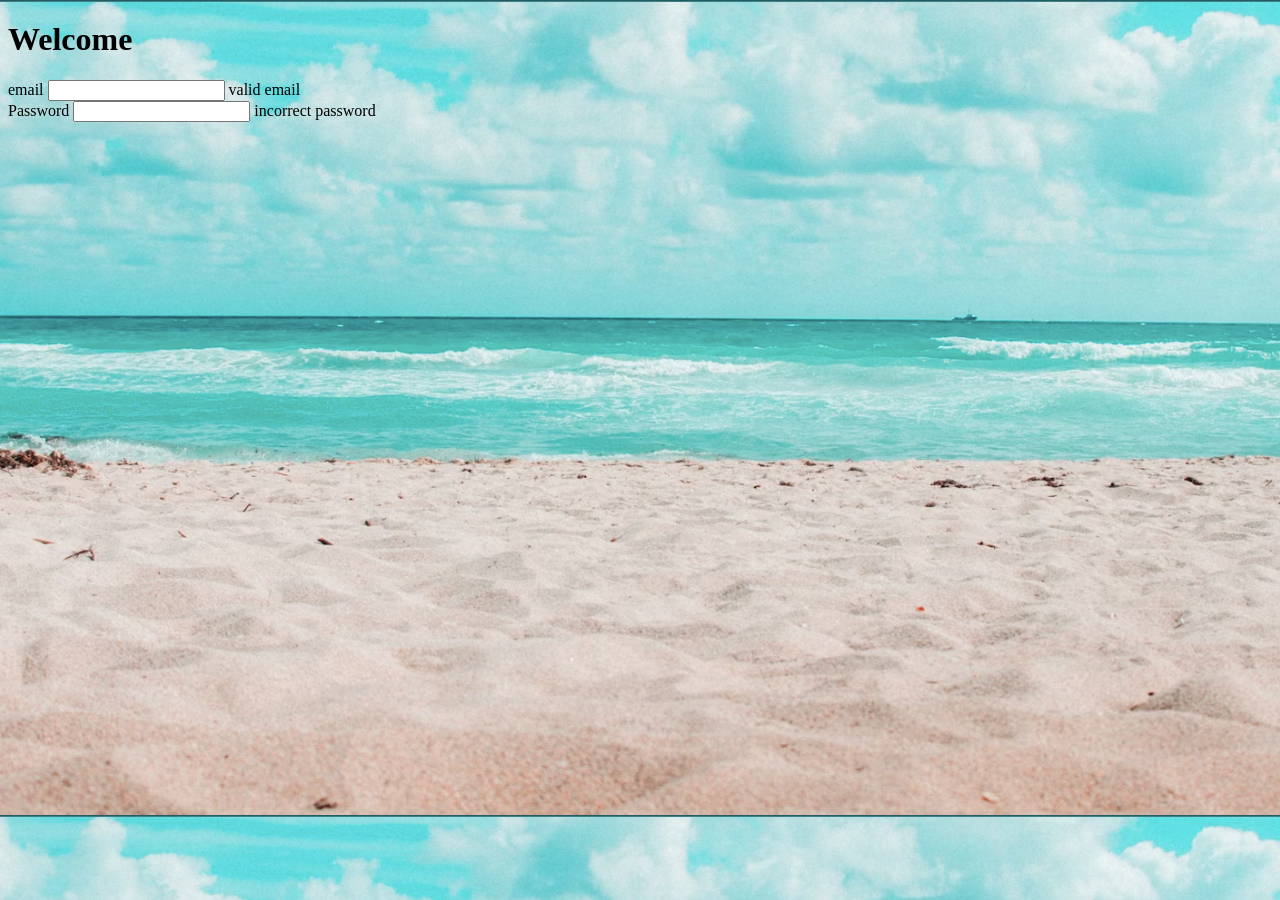
==== index.html @ 4968af8a "Lunga" ====
<!DOCTYPE html>
<html>
<head>
<style>
body {
  
  background: #ffffff url("Screenshot 2024-07-16 at 10.28.54 PM.png")  ;

}
</style>
</head>
<body>
<Div>
    <h1>Welcome</h1>
    <form action="">

        <div>
            <label for="">email</label>
            <input type="text">
            <label for="">valid email</label>
        </div>

        <div>
            <label for="">Password</label>
            <input type="password">
            <label for="" >incorrect password</label>
        </div>
    </form>


</Div>



</body>
</html>
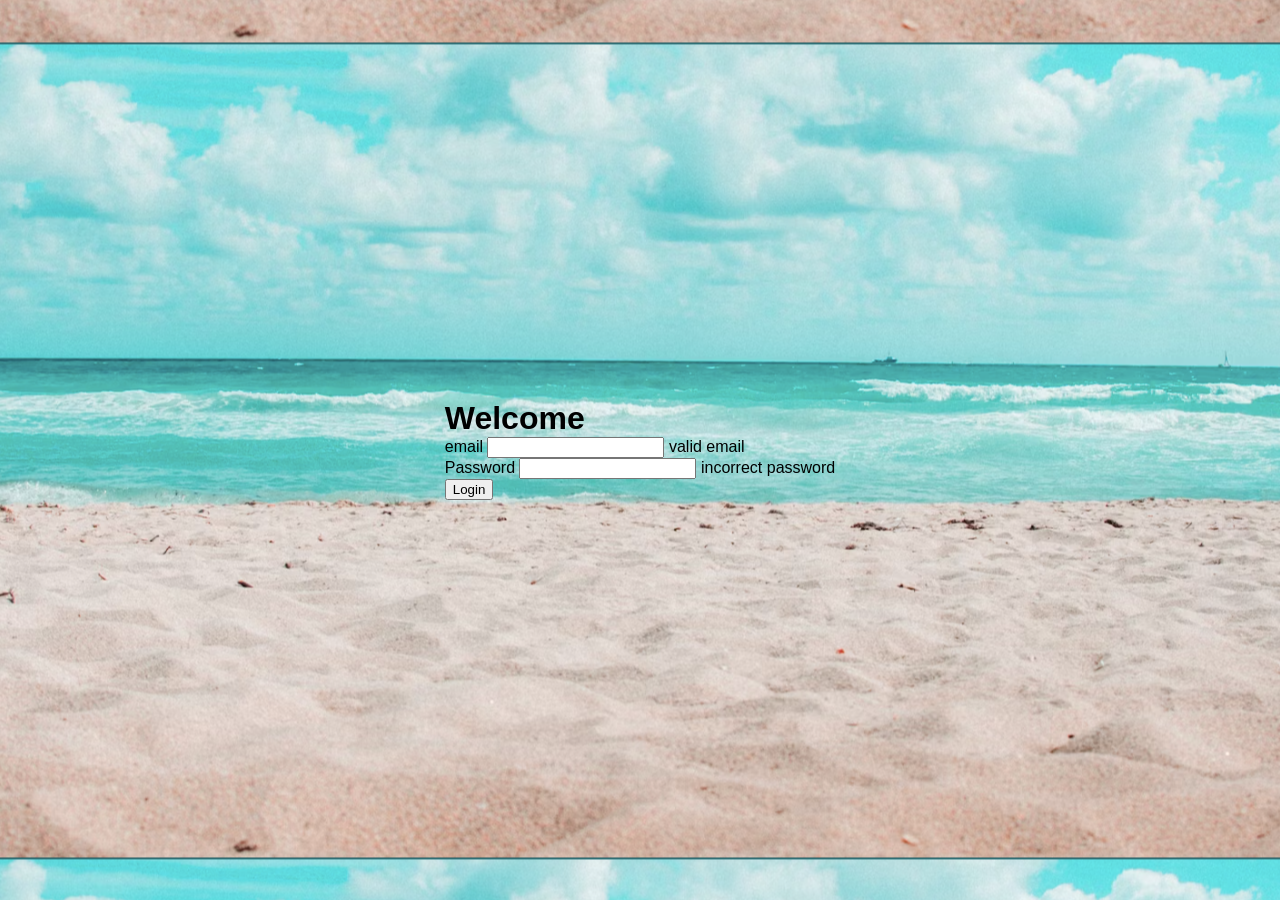
==== commit 50b11271: "First CSS commit" ====
--- a/index.html
+++ b/index.html
@@ -1,36 +1,38 @@
 <!DOCTYPE html>
-<html>
+<html lang="en">
 <head>
-<style>
-body {
-  
-  background: #ffffff url("Screenshot 2024-07-16 at 10.28.54 PM.png")  ;
-
-}
-</style>
+    <meta charset="UTF-8">
+    <meta name="viewport" content="width=device-width, initial-scale=1.0">
+    <title>Login</title>
+    <link rel="stylesheet" href="style.css">
 </head>
 <body>
-<Div>
-    <h1>Welcome</h1>
-    <form action="">
 
-        <div>
-            <label for="">email</label>
-            <input type="text">
-            <label for="">valid email</label>
+    <div class="full-screen-container">
+        <div class="login-container">
+
+            <h1 class="login-title" >Welcome</h1>
+
+            <form action="">
+        
+                <div>
+                    <label for="">email</label>
+                    <input type="text">
+                    <span for="">valid email</span>
+                </div>
+        
+                <div>
+                    <label for="">Password</label>
+                    <input type="password">
+                    <span for="" >incorrect password</span>
+                </div>
+
+                <button>Login</button>
+            </form>
+        
+        
         </div>
-
-        <div>
-            <label for="">Password</label>
-            <input type="password">
-            <label for="" >incorrect password</label>
-        </div>
-    </form>
-
-
-</Div>
-
-
-
+    </div>
+    
 </body>
 </html>
--- a/style.css
+++ b/style.css
@@ -0,0 +1,32 @@
+*, ::before, ::after {
+  box-sizing: border-box;
+  font-family: Arial, Helvetica, sans-serif;
+}
+body{
+  margin: 0;
+}
+
+
+
+
+
+.full-screen-container {
+  
+    background-image: url("Screenshot 2024-07-16 at 10.28.54 PM.png") ;
+    height: 100vh;
+    background-position: center;
+    display: flex;
+    justify-content: center;
+    align-items: center;
+  
+  }
+
+
+  .login-container{
+    margin: 0;
+  }
+
+
+  .login-title {
+    margin: 0;
+  }
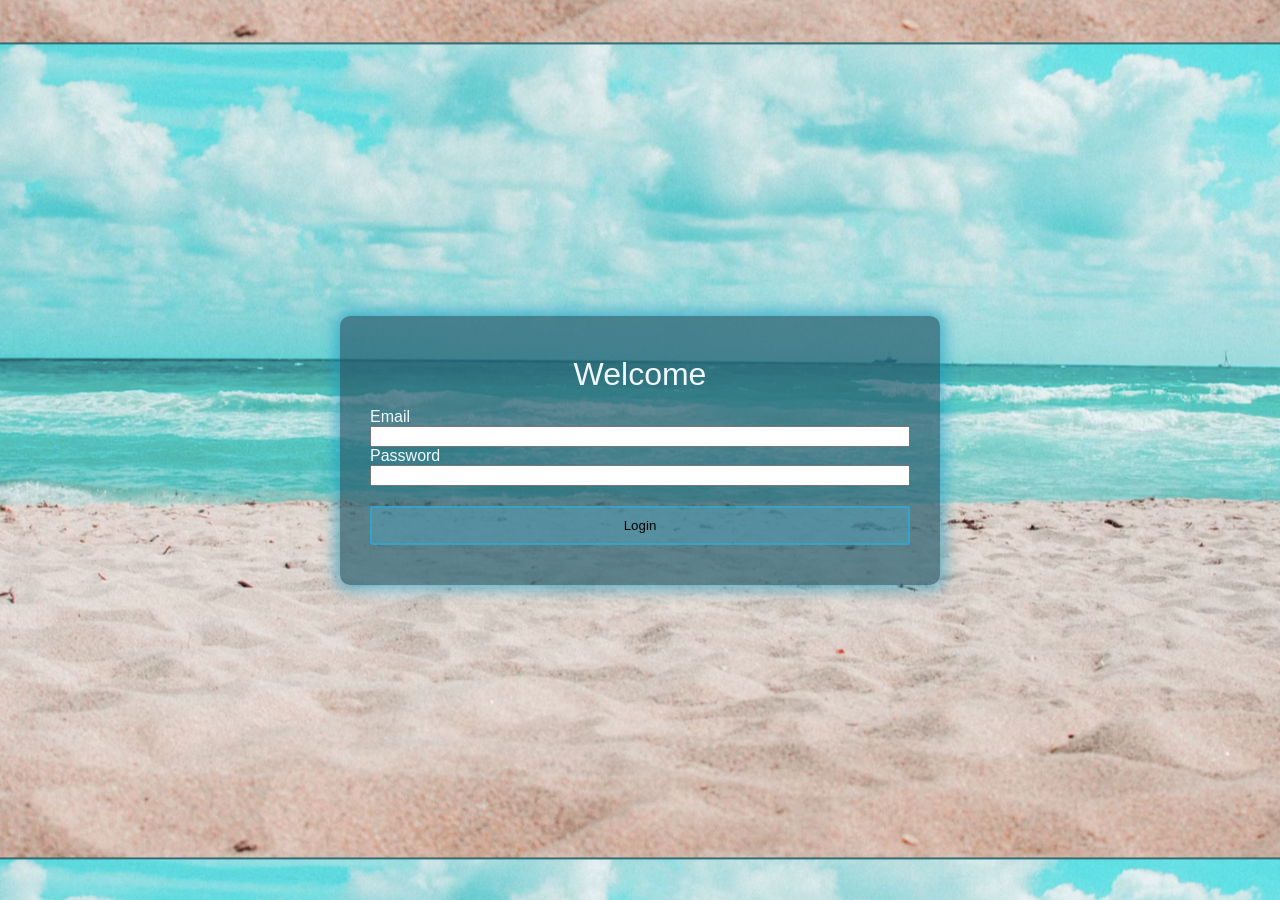
==== commit 53df4a9d: "Login form complete" ====
--- a/index.html
+++ b/index.html
@@ -13,23 +13,25 @@
 
             <h1 class="login-title" >Welcome</h1>
 
-            <form action="">
+            <form class="form" action="">
         
-                <div>
-                    <label for="">email</label>
-                    <input type="text">
-                    <span for="">valid email</span>
+                <div class="details">
+                    <label for="">Email</label>
+                    <input class="input" type="text">
+                    
                 </div>
         
-                <div>
+                <div class="details">
                     <label for="">Password</label>
-                    <input type="password">
-                    <span for="" >incorrect password</span>
+                    <input class="input" type="password">
+                    
                 </div>
 
                 <button>Login</button>
             </form>
         
+
+
         
         </div>
     </div>
--- a/style.css
+++ b/style.css
@@ -24,9 +24,46 @@
 
   .login-container{
     margin: 0;
+    background-color: rgba(37, 93, 110,0.7);
+    box-shadow:   0 0 15px 5px rgba(16, 153, 194, 0.6);
+    padding: 40px 30px;
+    width: 80%;
+    max-width: 600px;
+    border-radius: 10px;
+
+
   }
 
 
   .login-title {
     margin: 0;
-  }+    text-align: center;
+    color: aliceblue;
+    font-weight: normal;
+    padding-bottom: 15px;
+   
+  }
+
+.form {
+  display: flex;
+  flex-direction: column;
+  color: aliceblue;
+}
+
+.details {
+
+  display: flex;
+  flex-direction: column;
+  
+
+}
+
+
+button {
+  background-color: rgba(81, 157, 180, 0.5);
+  border-radius: 3px;
+  border: 2px solid rgba(22, 185, 235, 0.5);
+  padding: 10px ;
+  margin-top: 20px;
+
+}
